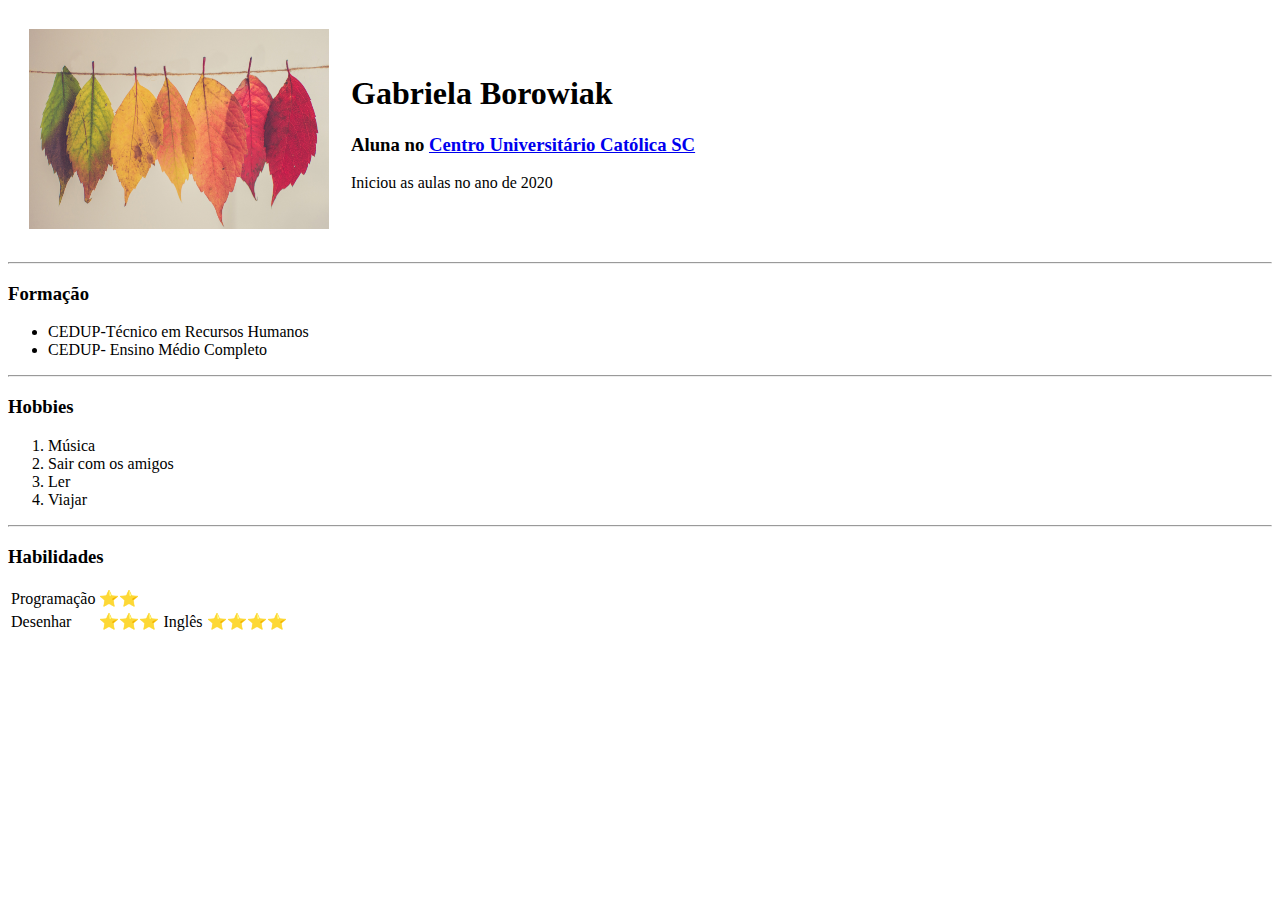
==== index.html @ 32a4e97a "site pessoal pronto na versão inicial" ====
<!DOCTYPE html>
<html lang="pt-BR">
<head>
    <meta charset="UTF-8">
    <meta name="viewport" content="width=device-width, initial-scale=1.0">
    <meta http-equiv="X-UA-Compatible" content="ie=edge">
    <title>Meu Curriculum Vitae</title>
</head>
<body>
    <table cellspacing="20">
        <tr>
            <td>
            <img src="Fall leaves image cropped_0.jpg"
             alt="imagem de perfil"
              height="200" width="300"></td>
            <td> <h1>Gabriela Borowiak</h1>
                <h3>Aluna no <a href= "http://cscj.mrooms.net/course/view.php?id=5534"> Centro Universitário Católica SC</a></h3>
                <p>Iniciou as aulas no ano de 2020</p>
            </td>
        </tr>
    </table>
    <hr>
    <h3>Formação</h3>
    <ul>
        <li>CEDUP-Técnico em Recursos Humanos</li>
        <li>CEDUP- Ensino Médio Completo</li>
    </ul>
   <hr>
   <h3>Hobbies</h3>
   <ol><li>Música</li>
   <li>Sair com os amigos</li>
   <li>Ler</li>
   <Li>Viajar</Li></ol>
   <hr>
   <h3> Habilidades</h3>
   <table>
        <tr>
                <td>Programação</td>
                <td>⭐⭐</td>
            </tr>
       <tr>
         <td>Desenhar</td>
        <td>⭐⭐⭐</td>
        <td>Inglês</td>
        <td>⭐⭐⭐⭐</td>
    
       </tr>

      


</ul>

</body>
</html>
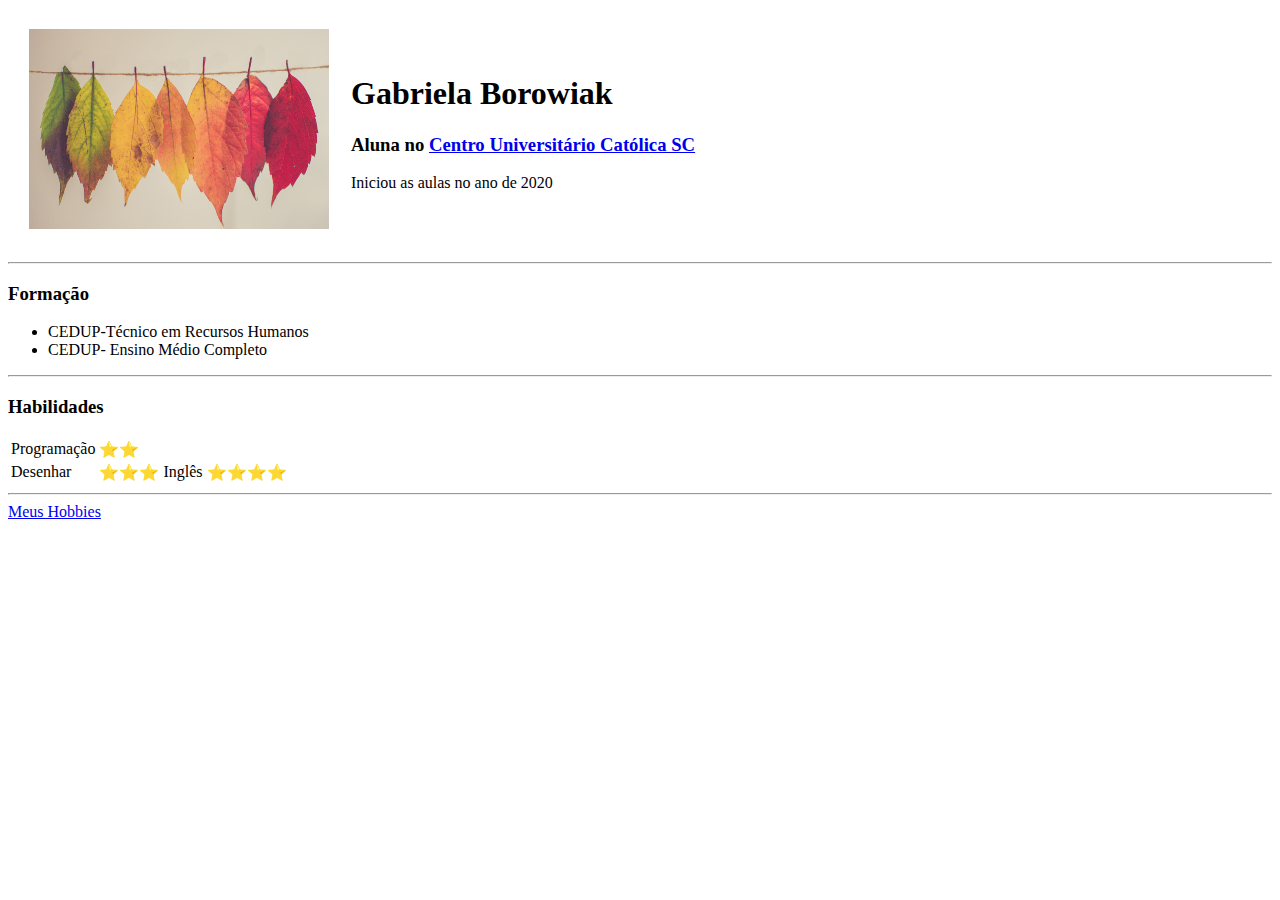
==== commit 3d6abc69: "Criar página para hobbies" ====
--- a/index.html
+++ b/index.html
@@ -26,12 +26,6 @@
         <li>CEDUP- Ensino Médio Completo</li>
     </ul>
    <hr>
-   <h3>Hobbies</h3>
-   <ol><li>Música</li>
-   <li>Sair com os amigos</li>
-   <li>Ler</li>
-   <Li>Viajar</Li></ol>
-   <hr>
    <h3> Habilidades</h3>
    <table>
         <tr>
@@ -45,11 +39,9 @@
         <td>⭐⭐⭐⭐</td>
     
        </tr>
-
-      
-
-
-</ul>
-
+    </ul>
+    </table>
+    <hr>
+    <a href="Hobbies.html">Meus Hobbies</a>
 </body>
 </html>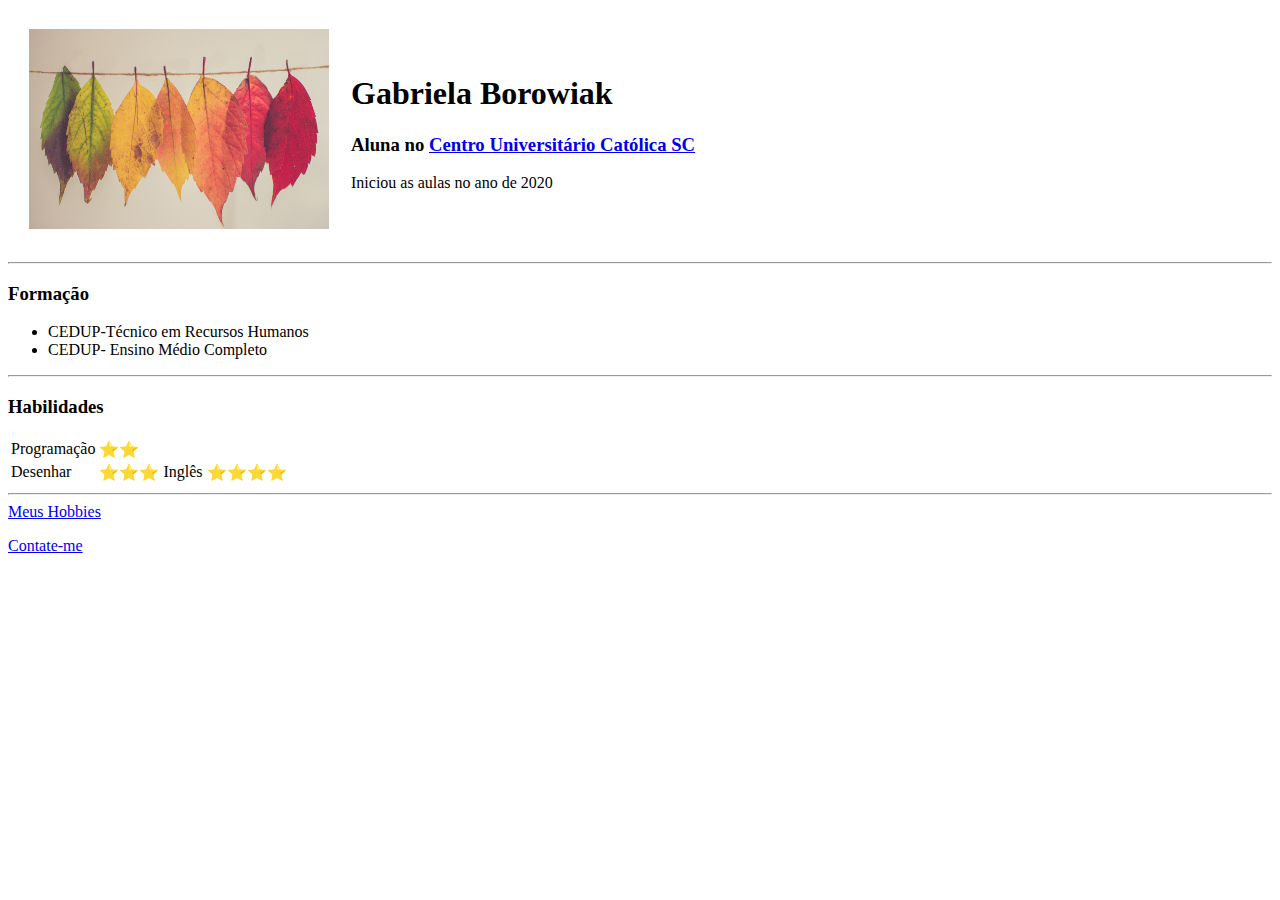
==== commit c189e0a0: "Contato" ====
--- a/index.html
+++ b/index.html
@@ -43,5 +43,8 @@
     </table>
     <hr>
     <a href="Hobbies.html">Meus Hobbies</a>
+
+   <p><a href="Contato.html">Contate-me</a></p>
+
 </body>
 </html>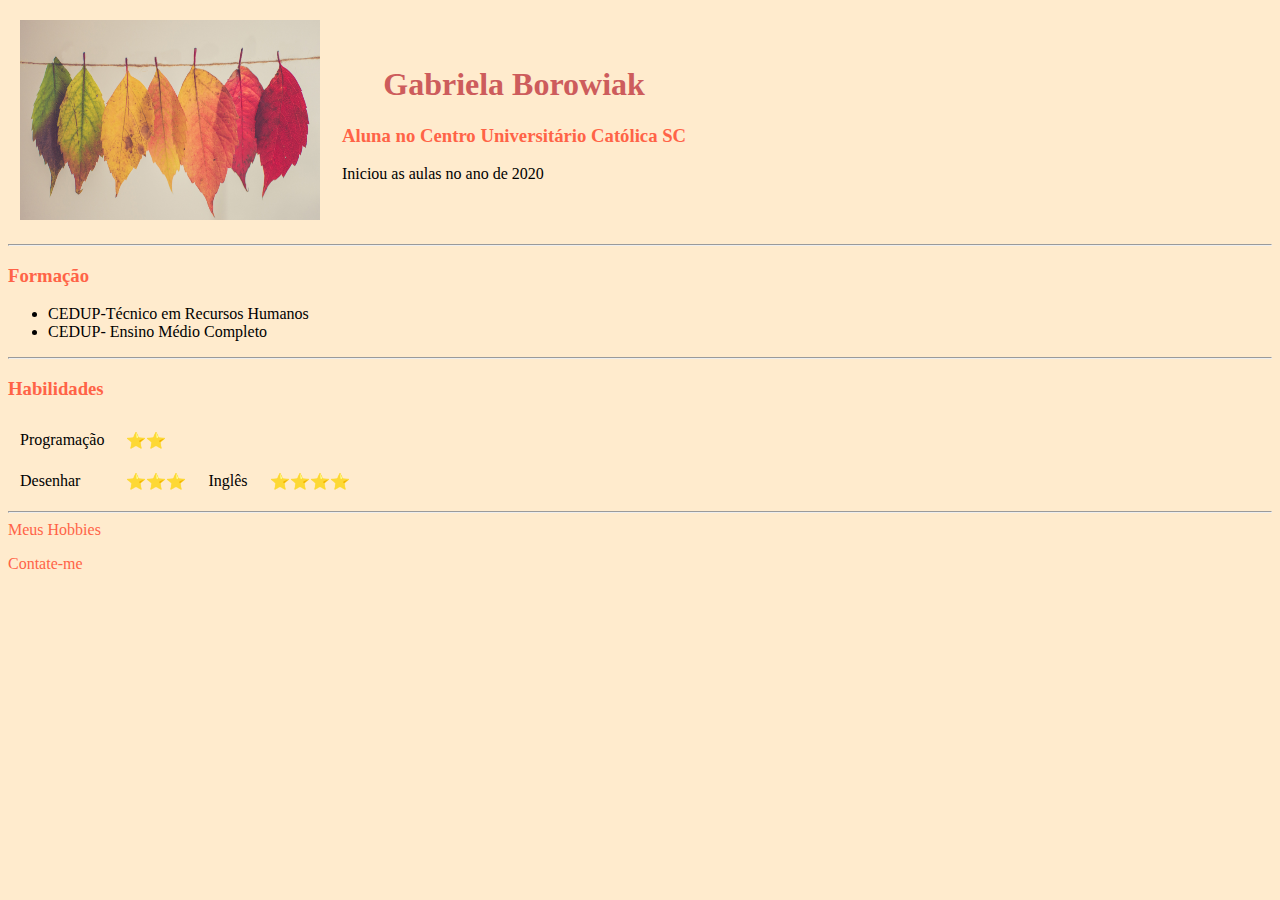
==== commit 9fe8561a: "modificação de style" ====
--- a/index.html
+++ b/index.html
@@ -5,9 +5,10 @@
     <meta name="viewport" content="width=device-width, initial-scale=1.0">
     <meta http-equiv="X-UA-Compatible" content="ie=edge">
     <title>Meu Curriculum Vitae</title>
+    <link rel="stylesheet" href="style.css">
 </head>
 <body>
-    <table cellspacing="20">
+    <table>
         <tr>
             <td>
             <img src="Fall leaves image cropped_0.jpg"
--- a/style.css
+++ b/style.css
@@ -0,0 +1,23 @@
+body {
+    background-color: blanchedalmond;
+}
+h1 {
+    color:indianred;
+    text-align: center;
+}
+
+h3 {
+    color: tomato;
+}
+
+a:link {
+    text-decoration: none;
+    color: tomato;
+}
+a:hover {
+    text-decoration: underline;    
+}
+
+td {
+    padding: 10px;
+}